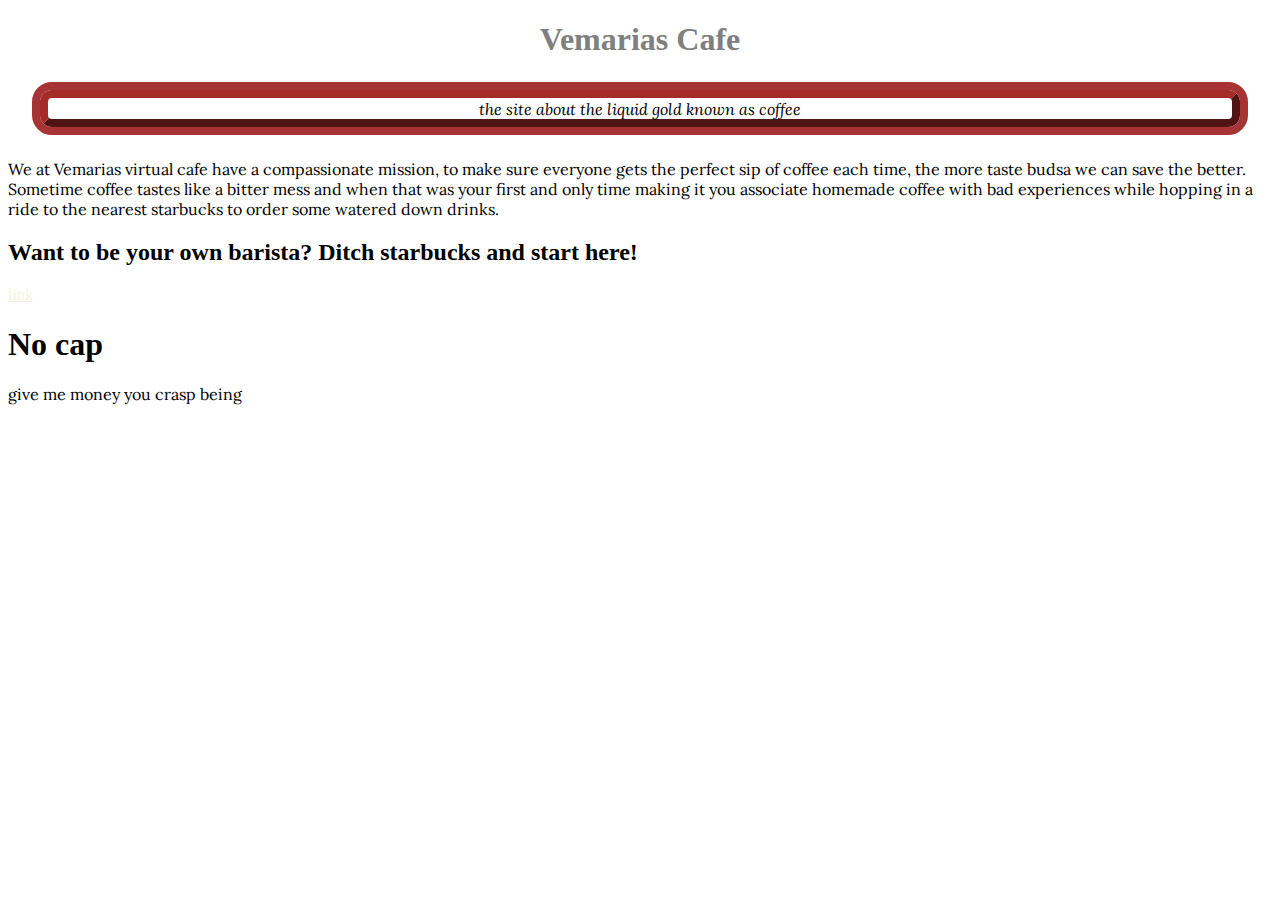
==== index.html @ 57ead1b4 "Add files via upload" ====
<!DOCTYPE html>
<html lang="en">
<head>
    <link rel="preconnect" href="https://fonts.googleapis.com">
    <link rel="preconnect" href="https://fonts.gstatic.com" crossorigin>
    <link href="https://fonts.googleapis.com/css2?family=Lora&display=swap" rel="stylesheet">
    <link rel="stylesheet" type="text/css" href="../styles/styles.css">
  <title>Blog</title>
 
</head>
<body>
    <h1 class="title">Vemarias Cafe</h1>
 <p class="quote"><em>the site about the liquid gold known as coffee</em></p>
 <p>We at Vemarias virtual cafe have a compassionate mission, to make sure everyone gets the perfect
    sip of coffee each time, the more taste budsa we can save the better. Sometime coffee tastes like
    a bitter mess and when that was your first and only time making it you associate homemade coffee
    with bad experiences while hopping in a ride to the nearest starbucks to order some watered down 
    drinks.
 </p>
 <h2> Want to be your own barista? Ditch starbucks and start here!</h2>
 <a href="https://www.starbucks.com/">link</a>
    <article>
     <h1>No cap</h1>
    <p>give me money you crasp being</p>
    </article>
</body>
</html>
---- styles/styles.css ----
p {
    font-family: 'Lora', serif;
}
.title {
    text-align: center;
    color: grey;
}
.quote {
    text-align: center;
    border: 0.5rem outset brown;
    outline: 0.5rem solid rgb(167, 52, 52);
    padding: 0.5px;
    margin: 2rem;
    border-radius: 12px;
    outline-offset: 0.1px;

}
a:link {
    color: beige;
  }
  a:visited {
    color:brown;
  }
  a:hover {
    color: pink;

  }
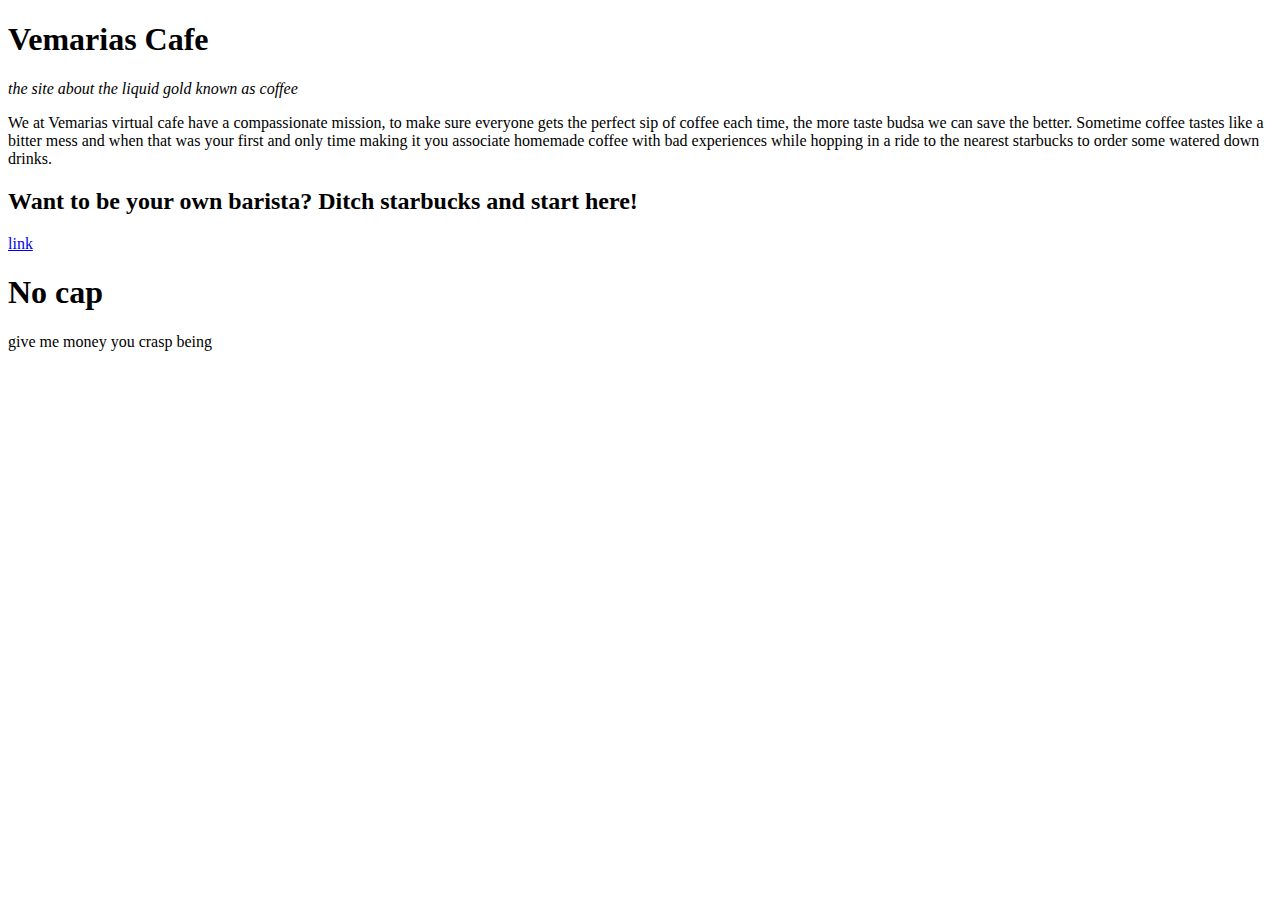
==== commit e2422841: "Add files via upload" ====
--- a/index.html
+++ b/index.html
@@ -4,9 +4,9 @@
     <link rel="preconnect" href="https://fonts.googleapis.com">
     <link rel="preconnect" href="https://fonts.gstatic.com" crossorigin>
     <link href="https://fonts.googleapis.com/css2?family=Lora&display=swap" rel="stylesheet">
-    <link rel="stylesheet" type="text/css" href="../styles/styles.css">
+    <link rel="stylesheet" type="text/css" href="/index/styles.css">
   <title>Blog</title>
- 
+
 </head>
 <body>
     <h1 class="title">Vemarias Cafe</h1>
